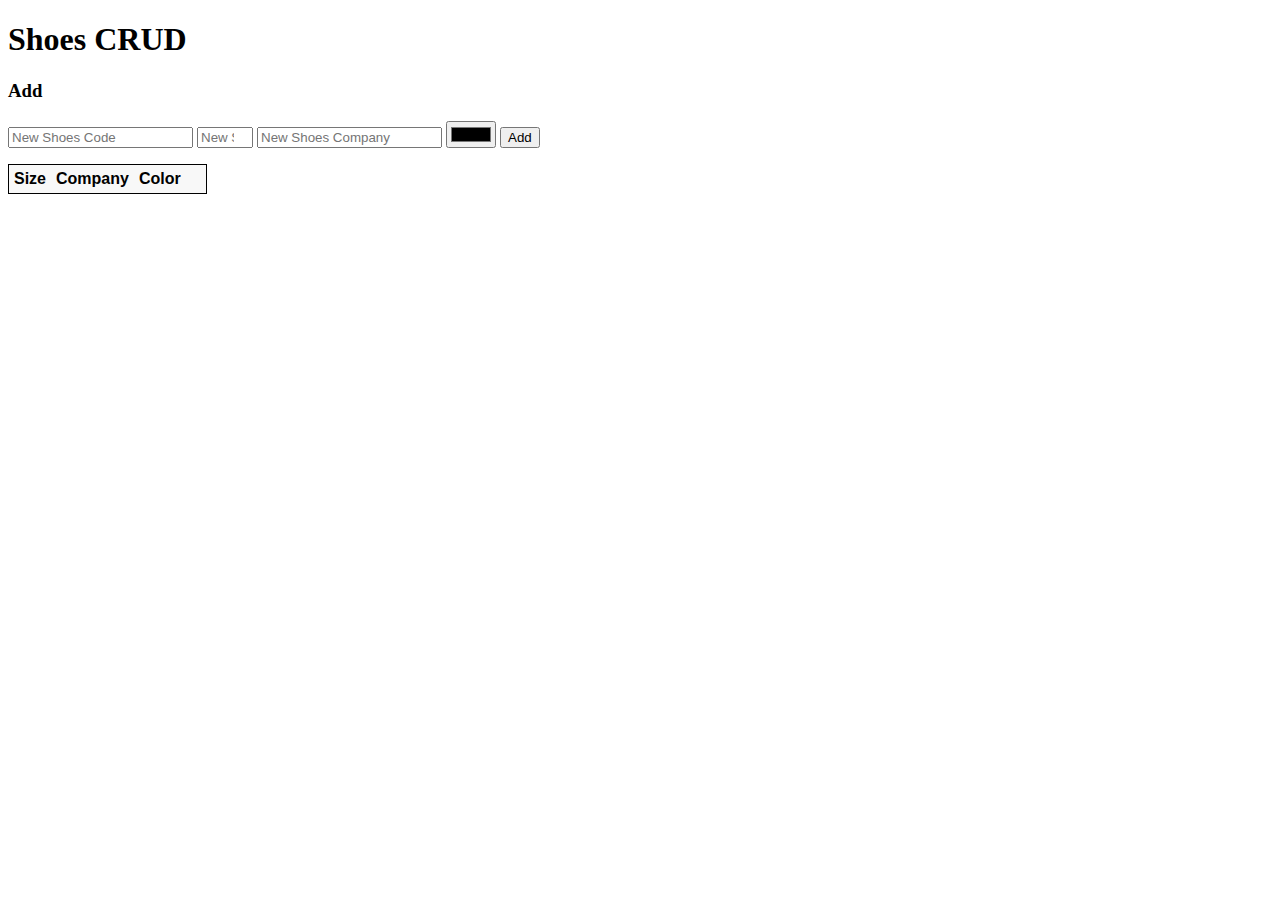
==== wwwroot/index.html @ 02845e46 "add json file and fix middlewre erroer" ====
<!DOCTYPE html>
<html>

<head>
    <meta charset="UTF-8">
    <title>Shoes CRUD</title>
    <link rel="stylesheet" href="css/site.css" />
</head>

<body>
    <h1>Shoes CRUD</h1>
    <h3>Add</h3>
    <form action="javascript:void(0);" method="POST" onsubmit="addItem()">
        <input type="text" id="add-code" placeholder="New Shoes Code">
        <input type="number" id="add-Size" placeholder="New Shoes Size"  min="18" max="50">
        <input type="text" id="add-company" placeholder="New Shoes Company">
        <input type="color" id="add-color" placeholder="New Shoes Color">
        <input type="submit" value="Add">
    </form>

    <div id="editForm">
        <h3>Edit</h3>
        <form action="javascript:void(0);" onsubmit="updateItem()">
            <input type="hidden" id="edit-Code">
            <input type="number" id="edit-Size" min="18" max="50">
            <input type="text" id="edit-Company">
            <input type="color" id="edit-Color">
            <input type="submit" value="Save">
            <a onclick="closeInput()" aria-label="Close">&#10006;</a>
        </form>
    </div>

    <p id="counter"></p>

    <table>
        <tr>
            <th>Size</th>
            <th>Company</th>
            <th>Color</th>
            <th></th>
            <th></th>
        </tr>
        <tbody id="shoeses"></tbody>
    </table>

    <script src="js/site.js" asp-append-version="true"></script>
    <script type="text/javascript">
        getItems();
    </script>
</body>

</html>
---- wwwroot/css/site.css ----
input[type='submit'],
button,
[aria-label] {
    cursor: pointer;
}

#editForm {
    display: none;
}

table {
    font-family: Arial, sans-serif;
    border: 1px solid;
    border-collapse: collapse;
}

th {
    background-color: #f8f8f8;
    padding: 5px;
}

td {
    border: 1px solid;
    padding: 5px;
}
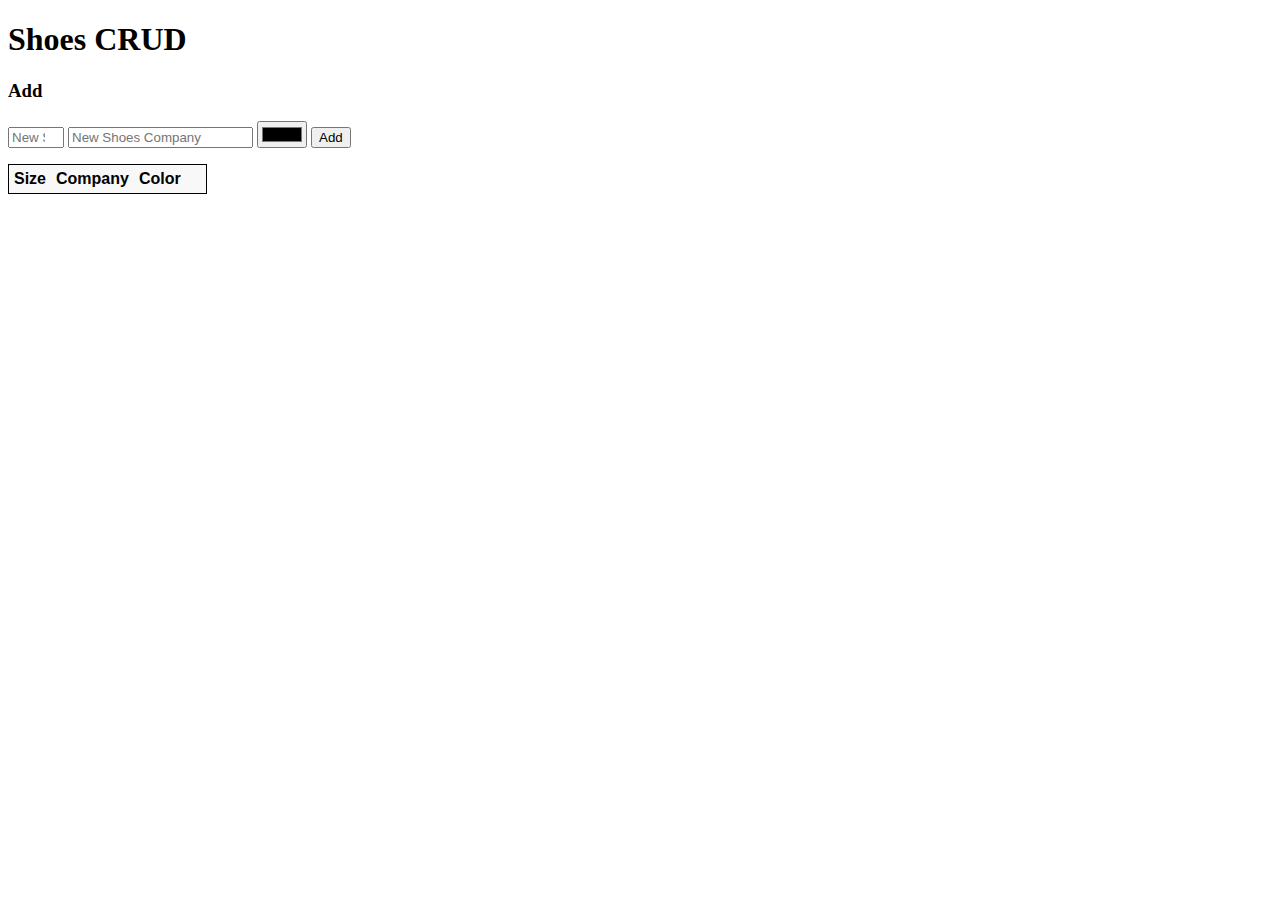
==== commit 12ddbbf3: "edit UI need to fix update function" ====
--- a/wwwroot/index.html
+++ b/wwwroot/index.html
@@ -4,15 +4,15 @@
 <head>
     <meta charset="UTF-8">
     <title>Shoes CRUD</title>
-    <link rel="stylesheet" href="css/site.css" />
+    <link rel="stylesheet" href="./css/site.css" />
 </head>
 
 <body>
     <h1>Shoes CRUD</h1>
     <h3>Add</h3>
     <form action="javascript:void(0);" method="POST" onsubmit="addItem()">
-        <input type="text" id="add-code" placeholder="New Shoes Code">
-        <input type="number" id="add-Size" placeholder="New Shoes Size"  min="18" max="50">
+        <!-- <input type="text" id="add-code" placeholder="New Shoes Code"> -->
+        <input type="number" id="add-size" placeholder="New Shoes Size"  min="18" max="50">
         <input type="text" id="add-company" placeholder="New Shoes Company">
         <input type="color" id="add-color" placeholder="New Shoes Color">
         <input type="submit" value="Add">
@@ -43,7 +43,7 @@
         <tbody id="shoeses"></tbody>
     </table>
 
-    <script src="js/site.js" asp-append-version="true"></script>
+    <script src="./js/site.js" asp-append-version="true"></script>
     <script type="text/javascript">
         getItems();
     </script>
